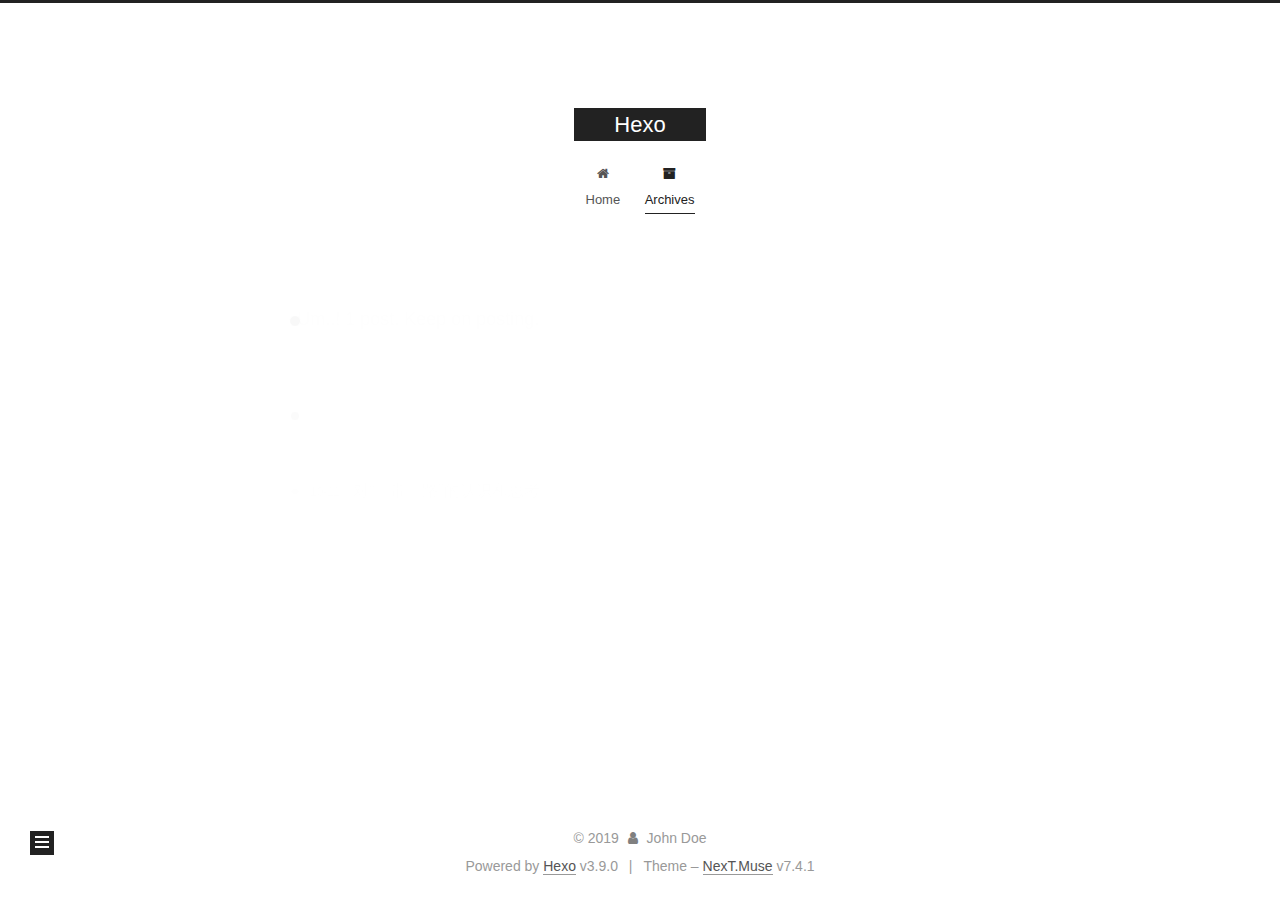
==== archives/index.html @ bdebc534 "Site updated: 2019-10-12 00:49:37" ====
<!DOCTYPE html>





<html lang="en">
<head>
  <meta charset="UTF-8">
<meta name="viewport" content="width=device-width, initial-scale=1, maximum-scale=2">
<meta name="theme-color" content="#222">
<meta name="generator" content="Hexo 3.9.0">
  <link rel="apple-touch-icon" sizes="180x180" href="/images/apple-touch-icon-next.png?v=7.4.1">
  <link rel="icon" type="image/png" sizes="32x32" href="/images/favicon-32x32-next.png?v=7.4.1">
  <link rel="icon" type="image/png" sizes="16x16" href="/images/favicon-16x16-next.png?v=7.4.1">
  <link rel="mask-icon" href="/images/logo.svg?v=7.4.1" color="#222">

<link rel="stylesheet" href="/css/main.css?v=7.4.1">


<link rel="stylesheet" href="/lib/font-awesome/css/font-awesome.min.css?v=4.7.0">


<script id="hexo-configurations">
  var NexT = window.NexT || {};
  var CONFIG = {
    root: '/',
    scheme: 'Muse',
    version: '7.4.1',
    exturl: false,
    sidebar: {"position":"left","display":"post","offset":12,"onmobile":false},
    copycode: {"enable":false,"show_result":false,"style":null},
    back2top: {"enable":true,"sidebar":false,"scrollpercent":false},
    bookmark: {"enable":false,"color":"#222","save":"auto"},
    fancybox: false,
    mediumzoom: false,
    lazyload: false,
    pangu: false,
    algolia: {
      appID: '',
      apiKey: '',
      indexName: '',
      hits: {"per_page":10},
      labels: {"input_placeholder":"Search for Posts","hits_empty":"We didn't find any results for the search: ${query}","hits_stats":"${hits} results found in ${time} ms"}
    },
    localsearch: {"enable":false,"trigger":"auto","top_n_per_article":1,"unescape":false,"preload":false},
    path: '',
    motion: {"enable":true,"async":false,"transition":{"post_block":"fadeIn","post_header":"slideDownIn","post_body":"slideDownIn","coll_header":"slideLeftIn","sidebar":"slideUpIn"}},
    translation: {
      copy_button: 'Copy',
      copy_success: 'Copied',
      copy_failure: 'Copy failed'
    },
    sidebarPadding: 40
  };
</script>

  <meta property="og:type" content="website">
<meta property="og:title" content="Hexo">
<meta property="og:url" content="http://yoursite.com/archives/index.html">
<meta property="og:site_name" content="Hexo">
<meta property="og:locale" content="en">
<meta name="twitter:card" content="summary">
<meta name="twitter:title" content="Hexo">
  <link rel="canonical" href="http://yoursite.com/archives/">


<script id="page-configurations">
  // https://hexo.io/docs/variables.html
  CONFIG.page = {
    sidebar: "",
    isHome: false,
    isPost: false,
    isPage: false,
    isArchive: true
  };
</script>

  <title>Archive | Hexo</title>
  








  <noscript>
  <style>
  .use-motion .brand,
  .use-motion .menu-item,
  .sidebar-inner,
  .use-motion .post-block,
  .use-motion .pagination,
  .use-motion .comments,
  .use-motion .post-header,
  .use-motion .post-body,
  .use-motion .collection-header { opacity: initial; }

  .use-motion .logo,
  .use-motion .site-title,
  .use-motion .site-subtitle {
    opacity: initial;
    top: initial;
  }

  .use-motion .logo-line-before i { left: initial; }
  .use-motion .logo-line-after i { right: initial; }
  </style>
</noscript>

</head>

<body itemscope itemtype="http://schema.org/WebPage">
  <div class="container use-motion">
    <div class="headband"></div>

    <header class="header" itemscope itemtype="http://schema.org/WPHeader">
      <div class="header-inner"><div class="site-brand-container">
  <div class="site-meta">

    <div>
      <a href="/" class="brand" rel="start">
        <span class="logo-line-before"><i></i></span>
        <span class="site-title">Hexo</span>
        <span class="logo-line-after"><i></i></span>
      </a>
    </div>
  </div>

  <div class="site-nav-toggle">
    <div class="toggle" aria-label="Toggle navigation bar">
      <span class="toggle-line toggle-line-first"></span>
      <span class="toggle-line toggle-line-middle"></span>
      <span class="toggle-line toggle-line-last"></span>
    </div>
  </div>
</div>


<nav class="site-nav">
  
  <ul id="menu" class="menu">
      
      
        
        
        <li class="menu-item menu-item-home">
      
    

    <a href="/" rel="section"><i class="fa fa-fw fa-home"></i>Home</a>

  </li>
      
    
      
      
        
        
        <li class="menu-item menu-item-archives">
      
    

    <a href="/archives/" rel="section"><i class="fa fa-fw fa-archive"></i>Archives</a>

  </li>
      
    
  </ul>

    

  
    
    
  
    
    
  
  

</nav>
</div>
    </header>

    
  <div class="back-to-top">
    <i class="fa fa-arrow-up"></i>
    <span>0%</span>
  </div>


    <main class="main">
      <div class="main-inner">
        <div class="content-wrap">
          <div class="content">
            

  
  
  
  <div class="post-block">
    <div class="posts-collapse">
      <div class="collection-title">
        
        
        
          
        
        <span class="collection-header">Um..! 1 post. Keep on posting.</span>
      </div>
      

      

  
  

  
    
    <div class="collection-year">
      <h1 class="collection-header">2019</h1>
    </div>
  

  <article itemscope itemtype="http://schema.org/Article">
    <header class="post-header">

      <div class="post-meta">
        <time itemprop="dateCreated"
              datetime="2019-10-11T23:54:56+08:00"
              content="2019-10-11">
          10-11
        </time>
      </div>

      <h2 class="post-title">
        
          <a class="post-title-link" href="/2019/10/11/对“一带一路”的认识和思考/" itemprop="url">
            <span itemprop="name">对“一带一路”的认识和思考</span>
          </a>
        
      </h2>

    </header>
  </article>




    </div>
  </div>
  
  
  

  



          </div>
          

        </div>
          
  
  <div class="toggle sidebar-toggle">
    <span class="toggle-line toggle-line-first"></span>
    <span class="toggle-line toggle-line-middle"></span>
    <span class="toggle-line toggle-line-last"></span>
  </div>

  <aside class="sidebar">
    <div class="sidebar-inner">

      <ul class="sidebar-nav motion-element">
        <li class="sidebar-nav-toc">
          Table of Contents
        </li>
        <li class="sidebar-nav-overview">
          Overview
        </li>
      </ul>

      <!--noindex-->
      <div class="post-toc-wrap sidebar-panel">
      </div>
      <!--/noindex-->

      <div class="site-overview-wrap sidebar-panel">
        <div class="site-author motion-element" itemprop="author" itemscope itemtype="http://schema.org/Person">
  <p class="site-author-name" itemprop="name">John Doe</p>
  <div class="site-description" itemprop="description"></div>
</div>
<div class="site-state-wrap motion-element">
  <nav class="site-state">
      <div class="site-state-item site-state-posts">
        
          <a href="/archives/">
        
          <span class="site-state-item-count">1</span>
          <span class="site-state-item-name">posts</span>
        </a>
      </div>
    
  </nav>
</div>



      </div>

    </div>
  </aside>
  <div id="sidebar-dimmer"></div>


      </div>
    </main>

    <footer class="footer">
      <div class="footer-inner">
        

<div class="copyright">
  &copy; 
  <span itemprop="copyrightYear">2019</span>
  <span class="with-love">
    <i class="fa fa-user"></i>
  </span>
  <span class="author" itemprop="copyrightHolder">John Doe</span>
</div>
  <div class="powered-by">Powered by <a href="https://hexo.io" class="theme-link" rel="noopener" target="_blank">Hexo</a> v3.9.0
  </div>
  <span class="post-meta-divider">|</span>
  <div class="theme-info">
      
    Theme – <a href="https://muse.theme-next.org" class="theme-link" rel="noopener" target="_blank">NexT.Muse</a> v7.4.1
  </div>

        












        
      </div>
    </footer>
  </div>

  
  <script src="/lib/anime.min.js?v=3.1.0"></script>
  <script src="/lib/velocity/velocity.min.js?v=1.2.1"></script>
  <script src="/lib/velocity/velocity.ui.min.js?v=1.2.1"></script>
<script src="/js/utils.js?v=7.4.1"></script><script src="/js/motion.js?v=7.4.1"></script>
<script src="/js/schemes/muse.js?v=7.4.1"></script>
<script src="/js/next-boot.js?v=7.4.1"></script>



  





















  

  

  

</body>
</html>
---- css/main.css ----
html {
  line-height: 1.15; /* 1 */
  -webkit-text-size-adjust: 100%; /* 2 */
}
body {
  margin: 0;
}
main {
  display: block;
}
h1 {
  font-size: 2em;
  margin: 0.67em 0;
}
hr {
  box-sizing: content-box; /* 1 */
  height: 0; /* 1 */
  overflow: visible; /* 2 */
}
pre {
  font-family: monospace, monospace; /* 1 */
  font-size: 1em; /* 2 */
}
a {
  background: transparent;
}
abbr[title] {
  border-bottom: none; /* 1 */
  text-decoration: underline; /* 2 */
  text-decoration: underline dotted; /* 2 */
}
b,
strong {
  font-weight: bolder;
}
code,
kbd,
samp {
  font-family: monospace, monospace; /* 1 */
  font-size: 1em; /* 2 */
}
small {
  font-size: 80%;
}
sub,
sup {
  font-size: 75%;
  line-height: 0;
  position: relative;
  vertical-align: baseline;
}
sub {
  bottom: -0.25em;
}
sup {
  top: -0.5em;
}
img {
  border-style: none;
}
button,
input,
optgroup,
select,
textarea {
  font-family: inherit; /* 1 */
  font-size: 100%; /* 1 */
  line-height: 1.15; /* 1 */
  margin: 0; /* 2 */
}
button,
input {
/* 1 */
  overflow: visible;
}
button,
select {
/* 1 */
  text-transform: none;
}
button,
[type='button'],
[type='reset'],
[type='submit'] {
  -webkit-appearance: button;
}
button::-moz-focus-inner,
[type='button']::-moz-focus-inner,
[type='reset']::-moz-focus-inner,
[type='submit']::-moz-focus-inner {
  border-style: none;
  padding: 0;
}
button:-moz-focusring,
[type='button']:-moz-focusring,
[type='reset']:-moz-focusring,
[type='submit']:-moz-focusring {
  outline: 1px dotted ButtonText;
}
fieldset {
  padding: 0.35em 0.75em 0.625em;
}
legend {
  box-sizing: border-box; /* 1 */
  color: inherit; /* 2 */
  display: table; /* 1 */
  max-width: 100%; /* 1 */
  padding: 0; /* 3 */
  white-space: normal; /* 1 */
}
progress {
  vertical-align: baseline;
}
textarea {
  overflow: auto;
}
[type='checkbox'],
[type='radio'] {
  box-sizing: border-box; /* 1 */
  padding: 0; /* 2 */
}
[type='number']::-webkit-inner-spin-button,
[type='number']::-webkit-outer-spin-button {
  height: auto;
}
[type='search'] {
  outline-offset: -2px; /* 2 */
  -webkit-appearance: textfield; /* 1 */
}
[type='search']::-webkit-search-decoration {
  -webkit-appearance: none;
}
::-webkit-file-upload-button {
  font: inherit; /* 2 */
  -webkit-appearance: button; /* 1 */
}
details {
  display: block;
}
summary {
  display: list-item;
}
template {
  display: none;
}
[hidden] {
  display: none;
}
::selection {
  background: #262a30;
  color: #fff;
}
html,
body {
  height: 100%;
}
body {
  background: #fff;
  color: #555;
  font-family: 'Lato', "PingFang SC", "Microsoft YaHei", sans-serif;
  font-size: 1em;
  line-height: 2;
}
@media (max-width: 991px) {
  body {
    padding-left: 0 !important;
    padding-right: 0 !important;
  }
}
h1,
h2,
h3,
h4,
h5,
h6 {
  font-family: 'Lato', "PingFang SC", "Microsoft YaHei", sans-serif;
  font-weight: bold;
  line-height: 1.5;
  margin: 20px 0 15px;
  padding: 0;
}
h1 {
  font-size: 1.5em;
}
h2 {
  font-size: 1.375em;
}
h3 {
  font-size: 1.25em;
}
h4 {
  font-size: 1.125em;
}
h5 {
  font-size: 1em;
}
h6 {
  font-size: 0.875em;
}
p {
  margin: 0 0 20px 0;
}
a,
span.exturl {
  overflow-wrap: break-word;
  word-wrap: break-word;
  border-bottom: 1px solid #999;
  color: #555;
  outline: 0;
  text-decoration: none;
  cursor: pointer;
}
a:hover,
span.exturl:hover {
  border-bottom-color: #222;
  color: #222;
}
iframe,
img,
video {
  display: block;
  margin-left: auto;
  margin-right: auto;
  max-width: 100%;
}
hr {
  background-color: #ddd;
  background-image: repeating-linear-gradient(-45deg, #fff, #fff 4px, transparent 4px, transparent 8px);
  border: 0;
  height: 3px;
  margin: 40px 0;
}
blockquote {
  border-left: 4px solid #ddd;
  color: #666;
  margin: 0;
  padding: 0 15px;
}
blockquote cite::before {
  content: '-';
  padding: 0 5px;
}
dt {
  font-weight: 700;
}
dd {
  margin: 0;
  padding: 0;
}
kbd {
  background-color: #f5f5f5;
  background-image: linear-gradient(#eee, #fff, #eee);
  border: 1px solid #ccc;
  border-radius: 0.2em;
  box-shadow: 0.1em 0.1em 0.2em rgba(0,0,0,0.1);
  font-family: inherit;
  padding: 0.1em 0.3em;
  white-space: nowrap;
}
.table-container {
  -webkit-overflow-scrolling: touch;
  overflow: auto;
}
table {
  border-collapse: collapse;
  border-spacing: 0;
  font-size: 0.875em;
  margin: 0 0 20px 0;
  width: 100%;
}
table > tbody > tr:nth-of-type(odd) {
  background: #f9f9f9;
}
table > tbody > tr:hover {
  background: #f5f5f5;
}
caption,
th,
td {
  font-weight: normal;
  padding: 8px;
  text-align: left;
  vertical-align: middle;
}
th,
td {
  border: 1px solid #ddd;
  border-bottom: 3px solid #ddd;
}
th {
  font-weight: 700;
  padding-bottom: 10px;
}
td {
  border-bottom-width: 1px;
}
.btn {
  background: #222;
  border: 2px solid #222;
  border-radius: 0;
  color: #fff;
  display: inline-block;
  font-size: 0.875em;
  line-height: 2;
  padding: 0 20px;
  text-decoration: none;
  transition-property: background-color;
  transition-delay: 0s;
  transition-duration: 0.2s;
  transition-timing-function: ease-in-out;
}
.btn:hover {
  background: #fff;
  border-color: #222;
  color: #222;
}
.btn + .btn {
  margin: 0 0 8px 8px;
}
.btn .fa-fw {
  text-align: left;
  width: 1.285714285714286em;
}
.toggle {
  line-height: 0;
}
.toggle .toggle-line {
  background: #fff;
  display: inline-block;
  height: 2px;
  left: 0;
  margin-top: 3px;
  position: relative;
  top: 0;
  transition: all 0.4s;
  vertical-align: top;
  width: 100%;
}
.toggle .toggle-line:first-child {
  margin-top: 0;
}
.toggle.toggle-arrow .toggle-line-first {
  left: 50%;
  top: 2px;
  transform: rotate(45deg);
  width: 50%;
}
.toggle.toggle-arrow .toggle-line-middle {
  left: 2px;
  width: 90%;
}
.toggle.toggle-arrow .toggle-line-last {
  left: 50%;
  top: -2px;
  transform: rotate(-45deg);
  width: 50%;
}
.toggle.toggle-close .toggle-line-first {
  transform: rotate(-45deg);
  top: 5px;
}
.toggle.toggle-close .toggle-line-middle {
  opacity: 0;
}
.toggle.toggle-close .toggle-line-last {
  transform: rotate(45deg);
  top: -5px;
}
pre,
.highlight {
  background: #f7f7f7;
  color: #4d4d4c;
  line-height: 1.6;
  margin: 0 auto 20px;
}
pre,
code {
  font-family: consolas, Menlo, monospace, "PingFang SC", "Microsoft YaHei";
}
code {
  background: #eee;
  border-radius: 3px;
  color: #555;
  padding: 2px 4px;
  overflow-wrap: break-word;
  word-wrap: break-word;
}
pre {
  overflow: auto;
  padding: 10px;
}
pre code {
  background: none;
  color: #4d4d4c;
  font-size: 0.875em;
  padding: 0;
  text-shadow: none;
}
.highlight *::selection {
  background: #d6d6d6;
}
.highlight pre {
  border: 0;
  margin: 0;
  padding: 10px 0;
}
.highlight table {
  border: 0;
  margin: 0;
  width: auto;
}
.highlight td {
  border: 0;
  padding: 0;
}
.highlight figcaption {
  background: #eee;
  color: #4d4d4c;
  line-height: 1em;
  margin: 0;
  padding: 0.5em;
}
.highlight figcaption::before,
.highlight figcaption::after {
  content: ' ';
  display: table;
}
.highlight figcaption::after {
  clear: both;
}
.highlight figcaption a {
  color: #4d4d4c;
  float: right;
}
.highlight figcaption a:hover {
  border-bottom-color: #4d4d4c;
}
.highlight .gutter pre {
  background: #eff2f3;
  color: #869194;
  padding-left: 10px;
  padding-right: 10px;
  text-align: right;
}
.highlight .code pre {
  background: #f7f7f7;
  padding-left: 10px;
  width: 100%;
}
.gutter {
  -moz-user-select: none;
  -ms-user-select: none;
  -webkit-user-select: none;
  user-select: none;
}
.gist table {
  width: auto;
}
.gist table td {
  border: 0;
}
pre .deletion {
  background: #fdd;
}
pre .addition {
  background: #dfd;
}
pre .meta {
  color: #eab700;
  -moz-user-select: none;
  -ms-user-select: none;
  -webkit-user-select: none;
  user-select: none;
}
pre .comment {
  color: #8e908c;
}
pre .variable,
pre .attribute,
pre .tag,
pre .name,
pre .regexp,
pre .ruby .constant,
pre .xml .tag .title,
pre .xml .pi,
pre .xml .doctype,
pre .html .doctype,
pre .css .id,
pre .css .class,
pre .css .pseudo {
  color: #c82829;
}
pre .number,
pre .preprocessor,
pre .built_in,
pre .builtin-name,
pre .literal,
pre .params,
pre .constant,
pre .command {
  color: #f5871f;
}
pre .ruby .class .title,
pre .css .rules .attribute,
pre .string,
pre .symbol,
pre .value,
pre .inheritance,
pre .header,
pre .ruby .symbol,
pre .xml .cdata,
pre .special,
pre .formula {
  color: #718c00;
}
pre .title,
pre .css .hexcolor {
  color: #3e999f;
}
pre .function,
pre .python .decorator,
pre .python .title,
pre .ruby .function .title,
pre .ruby .title .keyword,
pre .perl .sub,
pre .javascript .title,
pre .coffeescript .title {
  color: #4271ae;
}
pre .keyword,
pre .javascript .function {
  color: #8959a8;
}
.blockquote-center {
  border-left: none;
  margin: 40px 0;
  padding: 0;
  position: relative;
  text-align: center;
}
.blockquote-center::before,
.blockquote-center::after {
  background-repeat: no-repeat;
  background-size: 22px 22px;
  content: ' ';
  display: block;
  height: 24px;
  opacity: 0.2;
  position: absolute;
  width: 100%;
}
.blockquote-center::before {
  background-image: url("../images/quote-l.svg");
  background-position: 0 -6px;
  border-top: 1px solid #ccc;
  top: -20px;
}
.blockquote-center::after {
  background-image: url("../images/quote-r.svg");
  background-position: 100% 8px;
  border-bottom: 1px solid #ccc;
  bottom: -20px;
}
.blockquote-center p,
.blockquote-center div {
  text-align: center;
}
.post-body .group-picture img {
  border: 0;
  margin: 0 auto;
  padding: 0 3px;
}
.post-body .group-picture-row {
  margin-bottom: 6px;
  overflow: hidden;
}
.post-body .group-picture-column {
  float: left;
  margin-bottom: 10px;
}
.post-body .label {
  display: inline;
  padding: 0 2px;
}
.post-body .label.default {
  background: #f0f0f0;
}
.post-body .label.primary {
  background: #efe6f7;
}
.post-body .label.info {
  background: #e5f2f8;
}
.post-body .label.success {
  background: #e7f4e9;
}
.post-body .label.warning {
  background: #fcf6e1;
}
.post-body .label.danger {
  background: #fae8eb;
}
.post-body .tabs {
  margin-bottom: 20px;
}
.post-body .tabs,
.tabs-comment {
  display: block;
  padding-top: 10px;
  position: relative;
}
.post-body .tabs ul.nav-tabs,
.tabs-comment ul.nav-tabs {
  display: flex;
  flex-wrap: wrap;
  margin: 0;
  margin-bottom: -1px;
  padding: 0;
}
@media (max-width: 413px) {
  .post-body .tabs ul.nav-tabs,
  .tabs-comment ul.nav-tabs {
    display: block;
    margin-bottom: 5px;
  }
}
.post-body .tabs ul.nav-tabs li.tab,
.tabs-comment ul.nav-tabs li.tab {
  background: #fff;
  border-bottom: 1px solid #ddd;
  border-left: 1px solid transparent;
  border-right: 1px solid transparent;
  border-top: 3px solid transparent;
  flex-grow: 1;
  list-style-type: none;
}
@media (max-width: 413px) {
  .post-body .tabs ul.nav-tabs li.tab,
  .tabs-comment ul.nav-tabs li.tab {
    border-bottom: 1px solid transparent;
    border-left: 3px solid transparent;
    border-right: 1px solid transparent;
    border-top: 1px solid transparent;
  }
}
.post-body .tabs ul.nav-tabs li.tab a,
.tabs-comment ul.nav-tabs li.tab a {
  border-bottom: initial;
  display: block;
  line-height: 1.8em;
  outline: 0;
  padding: 0.25em 0.75em;
  text-align: center;
  transition-delay: 0s;
  transition-duration: 0.2s;
  transition-timing-function: ease-out;
}
.post-body .tabs ul.nav-tabs li.tab a i,
.tabs-comment ul.nav-tabs li.tab a i {
  width: 1.285714285714286em;
}
.post-body .tabs ul.nav-tabs li.tab.active,
.tabs-comment ul.nav-tabs li.tab.active {
  border-bottom: 1px solid transparent;
  border-left: 1px solid #ddd;
  border-right: 1px solid #ddd;
  border-top: 3px solid #fc6423;
}
@media (max-width: 413px) {
  .post-body .tabs ul.nav-tabs li.tab.active,
  .tabs-comment ul.nav-tabs li.tab.active {
    border-bottom: 1px solid #ddd;
    border-left: 3px solid #fc6423;
    border-right: 1px solid #ddd;
    border-top: 1px solid #ddd;
  }
}
.post-body .tabs ul.nav-tabs li.tab.active a,
.tabs-comment ul.nav-tabs li.tab.active a {
  color: #555;
  cursor: default;
}
.post-body .tabs .tab-content .tab-pane,
.tabs-comment .tab-content .tab-pane {
  border: 1px solid #ddd;
  padding: 20px 20px 0 20px;
}
.post-body .tabs .tab-content .tab-pane:not(.active),
.tabs-comment .tab-content .tab-pane:not(.active) {
  display: none;
}
.post-body .tabs .tab-content .tab-pane.active,
.tabs-comment .tab-content .tab-pane.active {
  display: block;
}
.post-body .note {
  margin-bottom: 20px;
  padding: 15px;
  position: relative;
  border: 1px solid #eee;
  border-left-width: 5px;
  border-radius: 3px;
}
.post-body .note h2,
.post-body .note h3,
.post-body .note h4,
.post-body .note h5,
.post-body .note h6 {
  margin-top: 0;
  border-bottom: initial;
  margin-bottom: 0;
  padding-top: 0;
}
.post-body .note p:first-child,
.post-body .note ul:first-child,
.post-body .note ol:first-child,
.post-body .note table:first-child,
.post-body .note pre:first-child,
.post-body .note blockquote:first-child,
.post-body .note img:first-child {
  margin-top: 0;
}
.post-body .note p:last-child,
.post-body .note ul:last-child,
.post-body .note ol:last-child,
.post-body .note table:last-child,
.post-body .note pre:last-child,
.post-body .note blockquote:last-child,
.post-body .note img:last-child {
  margin-bottom: 0;
}
.post-body .note.default {
  border-left-color: #777;
}
.post-body .note.default h2,
.post-body .note.default h3,
.post-body .note.default h4,
.post-body .note.default h5,
.post-body .note.default h6 {
  color: #777;
}
.post-body .note.primary {
  border-left-color: #6f42c1;
}
.post-body .note.primary h2,
.post-body .note.primary h3,
.post-body .note.primary h4,
.post-body .note.primary h5,
.post-body .note.primary h6 {
  color: #6f42c1;
}
.post-body .note.info {
  border-left-color: #428bca;
}
.post-body .note.info h2,
.post-body .note.info h3,
.post-body .note.info h4,
.post-body .note.info h5,
.post-body .note.info h6 {
  color: #428bca;
}
.post-body .note.success {
  border-left-color: #5cb85c;
}
.post-body .note.success h2,
.post-body .note.success h3,
.post-body .note.success h4,
.post-body .note.success h5,
.post-body .note.success h6 {
  color: #5cb85c;
}
.post-body .note.warning {
  border-left-color: #f0ad4e;
}
.post-body .note.warning h2,
.post-body .note.warning h3,
.post-body .note.warning h4,
.post-body .note.warning h5,
.post-body .note.warning h6 {
  color: #f0ad4e;
}
.post-body .note.danger {
  border-left-color: #d9534f;
}
.post-body .note.danger h2,
.post-body .note.danger h3,
.post-body .note.danger h4,
.post-body .note.danger h5,
.post-body .note.danger h6 {
  color: #d9534f;
}
.pagination .prev,
.pagination .next,
.pagination .page-number,
.pagination .space {
  display: inline-block;
  margin: 0 10px;
  padding: 0 11px;
  position: relative;
  top: -1px;
}
@media (max-width: 767px) {
  .pagination .prev,
  .pagination .next,
  .pagination .page-number,
  .pagination .space {
    margin: 0 5px;
  }
}
.pagination {
  border-top: 1px solid #eee;
  margin: 120px 0 0;
  text-align: center;
}
.pagination .prev,
.pagination .next,
.pagination .page-number {
  border-bottom: 0;
  border-top: 1px solid #eee;
  transition-property: border-color;
  transition-delay: 0s;
  transition-duration: 0.2s;
  transition-timing-function: ease-in-out;
}
.pagination .prev:hover,
.pagination .next:hover,
.pagination .page-number:hover {
  border-top-color: #222;
}
.pagination .space {
  margin: 0;
  padding: 0;
}
.pagination .prev {
  margin-left: 0;
}
.pagination .next {
  margin-right: 0;
}
.pagination .page-number.current {
  background: #ccc;
  border-top-color: #ccc;
  color: #fff;
}
@media (max-width: 767px) {
  .pagination {
    border-top: none;
  }
  .pagination .prev,
  .pagination .next,
  .pagination .page-number {
    border-bottom: 1px solid #eee;
    border-top: 0;
    margin-bottom: 10px;
    padding: 0 10px;
  }
  .pagination .prev:hover,
  .pagination .next:hover,
  .pagination .page-number:hover {
    border-bottom-color: #222;
  }
}
.comments {
  margin: 60px 20px 0;
  overflow: hidden;
}
.comment-button-group {
  display: flex;
  flex-wrap: wrap-reverse;
  justify-content: center;
  margin: 1em 0;
}
.comment-button-group .comment-button {
  margin: 0.1em 0.2em;
}
.comment-button-group .comment-button.active {
  background: #fff;
  border-color: #222;
  color: #222;
}
.comment-position {
  display: none;
}
.comment-position.active {
  display: block;
}
.tabs-comment {
  background: #fff;
  margin-top: 4em;
  padding-top: 0;
}
.tabs-comment .comments {
  border: 0;
  box-shadow: none;
  margin-top: 0;
  padding-top: 0;
}
.container {
  min-height: 100%;
  position: relative;
}
.main-inner {
  margin: 0 auto;
  width: 700px;
}
@media (min-width: 1200px) {
  .main-inner {
    width: 800px;
  }
}
@media (min-width: 1600px) {
  .main-inner {
    width: 900px;
  }
}
.header {
  background: transparent;
}
.header-inner {
  margin: 0 auto;
  padding: 100px 0 70px;
  position: relative;
  width: 700px;
}
@media (min-width: 1200px) {
  .header-inner {
    width: 800px;
  }
}
@media (min-width: 1600px) {
  .header-inner {
    width: 900px;
  }
}
.headband {
  background: #222;
  height: 3px;
}
.site-meta {
  margin: 0;
  text-align: center;
}
@media (max-width: 767px) {
  .site-meta {
    text-align: center;
  }
}
.brand {
  background: #222;
  border-bottom: none;
  color: #fff;
  display: inline-block;
  line-height: 1.375em;
  padding: 0 40px;
  position: relative;
}
.brand:hover {
  color: #fff;
}
.logo {
  display: inline-block;
  line-height: 36px;
  margin-right: 5px;
  vertical-align: top;
}
.site-title {
  display: inline-block;
  font-family: 'Lato', "PingFang SC", "Microsoft YaHei", sans-serif;
  font-size: 1.375em;
  font-weight: normal;
  line-height: 1.5;
  vertical-align: top;
}
.site-subtitle {
  color: #999;
  font-size: 0.8125em;
  margin-top: 10px;
}
.use-motion .brand {
  opacity: 0;
}
.use-motion .logo,
.use-motion .site-title,
.use-motion .site-subtitle,
.use-motion .custom-logo-image {
  opacity: 0;
  position: relative;
  top: -10px;
}
.site-nav-toggle {
  display: none;
  left: 10px;
  position: absolute;
}
@media (max-width: 767px) {
  .site-nav-toggle {
    display: block;
  }
}
.site-nav-toggle .toggle {
  background: transparent;
  border: 0;
  margin-top: 2px;
  padding: 10px;
  width: 22px;
}
.site-nav-toggle .toggle .toggle-line {
  background: #555;
  border-radius: 1px;
}
.site-nav {
  display: block;
}
@media (max-width: 767px) {
  .site-nav {
    border-top: 1px solid #ddd;
    clear: both;
    display: none;
    margin: 0 -10px;
    padding: 0 10px;
  }
}
.site-nav.site-nav-on {
  display: block;
}
.menu {
  margin-top: 20px;
  padding-left: 0;
  text-align: center;
}
.menu-item {
  display: inline-block;
  list-style: none;
  margin: 0 10px;
}
@media (max-width: 767px) {
  .menu-item {
    margin-top: 10px;
  }
}
.menu-item a,
.menu-item span.exturl {
  border-bottom: 0;
  display: block;
  font-size: 0.8125em;
  transition-property: border-color;
  transition-delay: 0s;
  transition-duration: 0.2s;
  transition-timing-function: ease-in-out;
}
@media (hover: none) {
  .menu-item a:hover,
  .menu-item span.exturl:hover {
    border-bottom-color: transparent !important;
  }
}
.menu-item .fa {
  margin-right: 8px;
}
.menu-item .badge {
  display: inline-block;
  font-weight: 700;
  line-height: 1;
  margin-left: 0.35em;
  margin-top: 0.35em;
  text-align: center;
  white-space: nowrap;
}
@media (max-width: 767px) {
  .menu-item .badge {
    float: right;
    margin-left: 0;
  }
}
.use-motion .menu-item {
  opacity: 0;
}
.sidebar {
  background: #222;
  bottom: 0;
  box-shadow: inset 0 2px 6px #000;
  position: fixed;
  top: 0;
  z-index: 200;
}
.sidebar a,
.sidebar span.exturl {
  border-bottom-color: #555;
  color: #999;
}
.sidebar a:hover,
.sidebar span.exturl:hover {
  border-bottom-color: #eee;
  color: #eee;
}
@media (max-width: 991px) {
  .sidebar {
    display: none;
  }
}
.sidebar-inner {
  color: #999;
  padding: 20px 10px;
  text-align: center;
}
.site-overview-wrap {
  overflow-x: hidden;
  overflow-y: auto;
}
.cc-license {
  margin-top: 10px;
  text-align: center;
}
.cc-license .cc-opacity {
  border-bottom: none;
  opacity: 0.7;
}
.cc-license .cc-opacity:hover {
  opacity: 0.9;
}
.cc-license img {
  display: inline-block;
}
.site-author-image {
  border: 2px solid #333;
  display: block;
  height: auto;
  margin: 0 auto;
  max-width: 96px;
  padding: 2px;
}
.site-author-name {
  color: #f5f5f5;
  font-weight: normal;
  margin: 5px 0 0;
  text-align: center;
}
.site-description {
  color: #999;
  font-size: 1em;
  margin-top: 5px;
  text-align: center;
}
.links-of-author {
  margin-top: 15px;
}
.links-of-author a,
.links-of-author span.exturl {
  border-bottom-color: #555;
  display: inline-block;
  font-size: 0.8125em;
  margin-bottom: 10px;
  margin-right: 10px;
  vertical-align: middle;
}
.links-of-author a::before,
.links-of-author span.exturl::before {
  background: #d0ffeb;
  border-radius: 50%;
  content: ' ';
  display: inline-block;
  height: 4px;
  margin-right: 3px;
  vertical-align: middle;
  width: 4px;
}
.feed-link,
.chat {
  margin-top: 15px;
}
.feed-link a,
.chat a {
  border: 1px solid #fc6423;
  border-radius: 4px;
  color: #fc6423;
  display: inline-block;
  padding: 0 15px;
}
.feed-link a .fa,
.chat a .fa {
  margin-right: 5px;
}
.feed-link a:hover,
.chat a:hover {
  background: #fc6423;
  border: 1px solid #fc6423;
  color: #fff;
}
.feed-link a:hover .fa,
.chat a:hover .fa {
  color: #fff;
}
.links-of-blogroll {
  font-size: 0.8125em;
  margin-top: 10px;
}
.links-of-blogroll-title {
  font-size: 0.875em;
  font-weight: 600;
  margin-top: 0;
}
.links-of-blogroll-list {
  list-style: none;
  margin: 0;
  padding: 0;
}
.links-of-blogroll-item {
  padding: 2px 10px;
}
.links-of-blogroll-item a,
.links-of-blogroll-item span.exturl {
  box-sizing: border-box;
  display: inline-block;
  max-width: 280px;
  overflow: hidden;
  text-overflow: ellipsis;
  white-space: nowrap;
}
#sidebar-dimmer {
  display: none;
}
@media (max-width: 767px) {
  #sidebar-dimmer {
    background: #000;
    display: block;
    height: 100%;
    left: 100%;
    opacity: 0;
    position: fixed;
    top: 0;
    width: 100%;
    z-index: 100;
  }
  .sidebar-active + #sidebar-dimmer {
    opacity: 0.7;
    transform: translateX(-100%);
    transition: opacity 0.5s;
  }
}
.sidebar-nav {
  margin: 0;
  padding-bottom: 20px;
  padding-left: 0;
}
.sidebar-nav li {
  border-bottom: 1px solid transparent;
  color: #555;
  cursor: pointer;
  display: inline-block;
  font-size: 0.875em;
}
.sidebar-nav li.sidebar-nav-overview {
  margin-left: 10px;
}
.sidebar-nav li:hover {
  color: #f5f5f5;
}
.sidebar-nav .sidebar-nav-active {
  border-bottom-color: #87daff;
  color: #87daff;
}
.sidebar-nav .sidebar-nav-active:hover {
  color: #87daff;
}
.sidebar-panel {
  display: none;
}
.sidebar-panel-active {
  display: block;
}
.sidebar-toggle {
  background: #222;
  bottom: 45px;
  cursor: pointer;
  height: 14px;
  left: 30px;
  padding: 5px;
  position: fixed;
  width: 14px;
  z-index: 300;
}
@media (max-width: 991px) {
  .sidebar-toggle {
    left: 20px;
    opacity: 0.8;
    display: none;
  }
}
.sidebar-toggle:hover .toggle-line {
  background: #87daff;
}
.post-toc-wrap {
  overflow-x: hidden;
  overflow-y: auto;
}
.post-toc {
  font-size: 0.875em;
}
.post-toc ol {
  list-style: none;
  margin: 0;
  padding: 0 2px 5px 10px;
  text-align: left;
}
.post-toc ol > ol {
  padding-left: 0;
}
.post-toc ol a {
  border-bottom-color: #555;
  color: #999;
  transition-property: all;
  transition-delay: 0s;
  transition-duration: 0.2s;
  transition-timing-function: ease-in-out;
}
.post-toc ol a:hover {
  border-bottom-color: #ccc;
  color: #ccc;
}
.post-toc .nav-item {
  line-height: 1.8;
  overflow: hidden;
  text-overflow: ellipsis;
  white-space: nowrap;
}
.post-toc .nav .nav-child {
  display: none;
}
.post-toc .nav .active > .nav-child {
  display: block;
}
.post-toc .nav .active-current > .nav-child {
  display: block;
}
.post-toc .nav .active-current > .nav-child > .nav-item {
  display: block;
}
.post-toc .nav .active > a {
  border-bottom-color: #87daff;
  color: #87daff;
}
.post-toc .nav .active-current > a {
  color: #87daff;
}
.post-toc .nav .active-current > a:hover {
  color: #87daff;
}
.site-state {
  display: flex;
  justify-content: center;
  line-height: 1.4;
  margin-top: 10px;
  overflow: hidden;
  text-align: center;
  white-space: nowrap;
}
.site-state-item {
  border-left: 1px solid #333;
  padding: 0 15px;
}
.site-state-item:first-child {
  border-left: none;
}
.site-state-item a {
  border-bottom: none;
}
.site-state-item-count {
  color: inherit;
  display: block;
  font-size: 1.25em;
  font-weight: 600;
  text-align: center;
}
.site-state-item-name {
  color: inherit;
  font-size: 0.875em;
}
.footer {
  color: #999;
  font-size: 0.875em;
  padding: 20px 0;
}
.footer.footer-fixed {
  bottom: 0;
  left: 0;
  position: absolute;
  right: 0;
}
.footer img {
  border: 0;
}
.footer-inner {
  box-sizing: border-box;
  margin: 0 auto;
  text-align: center;
  width: 700px;
}
@media (min-width: 1200px) {
  .footer-inner {
    width: 800px;
  }
}
@media (min-width: 1600px) {
  .footer-inner {
    width: 900px;
  }
}
.with-love {
  color: #808080;
  display: inline-block;
  margin: 0 5px;
}
.powered-by,
.theme-info {
  display: inline-block;
}
@-moz-keyframes iconAnimate {
  0%, 100% {
    transform: scale(1);
  }
  10%, 30% {
    transform: scale(0.9);
  }
  20%, 40%, 60%, 80% {
    transform: scale(1.1);
  }
  50%, 70% {
    transform: scale(1.1);
  }
}
@-webkit-keyframes iconAnimate {
  0%, 100% {
    transform: scale(1);
  }
  10%, 30% {
    transform: scale(0.9);
  }
  20%, 40%, 60%, 80% {
    transform: scale(1.1);
  }
  50%, 70% {
    transform: scale(1.1);
  }
}
@-o-keyframes iconAnimate {
  0%, 100% {
    transform: scale(1);
  }
  10%, 30% {
    transform: scale(0.9);
  }
  20%, 40%, 60%, 80% {
    transform: scale(1.1);
  }
  50%, 70% {
    transform: scale(1.1);
  }
}
@keyframes iconAnimate {
  0%, 100% {
    transform: scale(1);
  }
  10%, 30% {
    transform: scale(0.9);
  }
  20%, 40%, 60%, 80% {
    transform: scale(1.1);
  }
  50%, 70% {
    transform: scale(1.1);
  }
}
.back-to-top {
  background: #222;
  bottom: -100px;
  box-sizing: border-box;
  color: #fff;
  cursor: pointer;
  font-size: 12px;
  left: 30px;
  opacity: 1;
  padding: 0 6px;
  position: fixed;
  text-align: center;
  transition-property: bottom;
  z-index: 300;
  transition-delay: 0s;
  transition-duration: 0.2s;
  transition-timing-function: ease-in-out;
  width: 24px;
}
.back-to-top span {
  display: none;
}
.back-to-top:hover {
  color: #87daff;
}
.back-to-top.back-to-top-on {
  bottom: 19px;
}
@media (max-width: 991px) {
  .back-to-top {
    left: 20px;
    opacity: 0.8;
  }
}
.post-body {
  overflow-wrap: break-word;
  word-wrap: break-word;
  font-family: 'Lato', "PingFang SC", "Microsoft YaHei", sans-serif;
}
@media (min-width: 1200px) {
  .post-body {
    font-size: 1.125em;
  }
}
.post-body span.exturl .fa {
  font-size: 0.875em;
  margin-left: 4px;
}
.post-body .image-caption,
.post-body .figure .caption {
  color: #999;
  font-size: 0.875em;
  font-weight: bold;
  line-height: 1;
  margin: -20px auto 15px;
  text-align: center;
}
.post-sticky-flag {
  display: inline-block;
  transform: rotate(30deg);
}
.post-button {
  margin-top: 40px;
  text-align: center;
}
.use-motion .post-block,
.use-motion .pagination,
.use-motion .comments {
  opacity: 0;
}
.use-motion .post-header {
  opacity: 0;
}
.use-motion .post-body {
  opacity: 0;
}
.use-motion .collection-header {
  opacity: 0;
}
.posts-collapse {
  margin-left: 55px;
  position: relative;
}
@media (max-width: 767px) {
  .posts-collapse {
    margin-left: 20px;
    margin-right: 20px;
  }
}
.posts-collapse .collection-title {
  font-size: 1.125em;
  position: relative;
}
.posts-collapse .collection-title::before {
  background: #999;
  border: 1px solid #fff;
  border-radius: 50%;
  content: ' ';
  height: 10px;
  left: 0;
  margin-left: -6px;
  margin-top: -4px;
  position: absolute;
  top: 50%;
  width: 10px;
}
.posts-collapse .collection-year {
  margin: 60px 0;
  position: relative;
}
.posts-collapse .collection-year::before {
  background: #bbb;
  border-radius: 50%;
  content: ' ';
  height: 8px;
  left: 0;
  margin-left: -4px;
  margin-top: -4px;
  position: absolute;
  top: 50%;
  width: 8px;
}
.posts-collapse .collection-header {
  display: inline-block;
  margin: 0 0 0 20px;
}
.posts-collapse .collection-header small {
  color: #bbb;
  margin-left: 5px;
}
.posts-collapse .post-header {
  border-bottom: 1px dashed #ccc;
  margin: 30px 0;
  padding-left: 15px;
  position: relative;
  transition-property: border;
  transition-delay: 0s;
  transition-duration: 0.2s;
  transition-timing-function: ease-in-out;
}
.posts-collapse .post-header::before {
  background: #bbb;
  border: 1px solid #fff;
  border-radius: 50%;
  content: ' ';
  height: 6px;
  left: 0;
  margin-left: -4px;
  position: absolute;
  top: 0.75em;
  transition-property: background;
  width: 6px;
  transition-delay: 0s;
  transition-duration: 0.2s;
  transition-timing-function: ease-in-out;
}
.posts-collapse .post-header:hover {
  border-bottom-color: #666;
}
.posts-collapse .post-header:hover::before {
  background: #222;
}
.posts-collapse .post-meta {
  display: inline;
  font-size: 0.75em;
  margin-right: 10px;
}
.posts-collapse .post-title {
  display: inline;
  font-size: 1em;
  font-weight: normal;
  margin-bottom: 0;
  margin-top: 0;
}
.posts-collapse .post-title a,
.posts-collapse .post-title span.exturl {
  border-bottom: none;
  color: #666;
}
.posts-collapse::before {
  background: #f5f5f5;
  content: ' ';
  height: 100%;
  left: 0;
  margin-left: -2px;
  position: absolute;
  top: 1.25em;
  width: 4px;
}
.posts-collapse .fa-external-link {
  font-size: 0.875em;
  margin-left: 5px;
}
.post-eof {
  background: #ccc;
  height: 1px;
  margin: 80px auto 60px;
  text-align: center;
  width: 8%;
}
.post-block:last-child .post-eof {
  display: none;
}
.posts-expand {
  padding-top: 40px;
}
@media (max-width: 767px) {
  .posts-expand {
    margin: 0 20px;
  }
}
@media (min-width: 992px) {
  .post-body {
    text-align: justify;
  }
}
@media (max-width: 991px) {
  .post-body {
    text-align: justify;
  }
}
.post-body h2,
.post-body h3,
.post-body h4,
.post-body h5,
.post-body h6 {
  padding-top: 10px;
}
.post-body h2 .header-anchor,
.post-body h3 .header-anchor,
.post-body h4 .header-anchor,
.post-body h5 .header-anchor,
.post-body h6 .header-anchor {
  border-bottom-style: none;
  color: #ccc;
  float: right;
  margin-left: 10px;
  visibility: hidden;
}
.post-body h2 .header-anchor:hover,
.post-body h3 .header-anchor:hover,
.post-body h4 .header-anchor:hover,
.post-body h5 .header-anchor:hover,
.post-body h6 .header-anchor:hover {
  color: inherit;
}
.post-body h2:hover .header-anchor,
.post-body h3:hover .header-anchor,
.post-body h4:hover .header-anchor,
.post-body h5:hover .header-anchor,
.post-body h6:hover .header-anchor {
  visibility: visible;
}
.post-body img {
  border: 1px solid #ddd;
  box-sizing: border-box;
  padding: 3px;
}
@media (max-width: 767px) {
  .post-body img {
    padding: initial;
  }
}
.post-body iframe,
.post-body img,
.post-body video {
  margin-bottom: 20px;
}
.post-body .video-container {
  height: 0;
  margin-bottom: 20px;
  overflow: hidden;
  padding-top: 75%;
  position: relative;
  width: 100%;
}
.post-body .video-container iframe,
.post-body .video-container object,
.post-body .video-container embed {
  height: 100%;
  left: 0;
  margin: 0;
  position: absolute;
  top: 0;
  width: 100%;
}
.post-gallery {
  border-collapse: separate;
  display: table;
  table-layout: fixed;
  width: 100%;
}
.post-gallery .post-gallery-img {
  border: 0;
  display: table-cell;
  text-align: center;
  vertical-align: middle;
}
.post-gallery .post-gallery-img img {
  border: 0;
  max-height: 100%;
  max-width: 100%;
}
.post-gallery-row {
  display: table-row;
}
.fancybox-close,
.fancybox-close:hover {
  border: 0;
}
.posts-expand .post-header {
  font-size: 1.125em;
}
.posts-expand .post-title {
  overflow-wrap: break-word;
  word-wrap: break-word;
  font-weight: 400;
  margin: initial;
  text-align: center;
}
.posts-expand .post-title-link {
  border-bottom: none;
  color: #555;
  display: inline-block;
  position: relative;
  vertical-align: top;
}
.posts-expand .post-title-link::before {
  background: #000;
  bottom: 0;
  content: '';
  height: 2px;
  left: 0;
  position: absolute;
  transform: scaleX(0);
  visibility: hidden;
  width: 100%;
  transition-delay: 0s;
  transition-duration: 0.2s;
  transition-timing-function: ease-in-out;
}
.posts-expand .post-title-link:hover::before {
  transform: scaleX(1);
  visibility: visible;
}
.posts-expand .post-title-link .fa {
  font-size: 0.875em;
  margin-left: 5px;
}
.posts-expand .post-meta {
  color: #999;
  font-family: 'Lato', "PingFang SC", "Microsoft YaHei", sans-serif;
  font-size: 0.75em;
  margin: 3px 0 60px 0;
  text-align: center;
}
.posts-expand .post-meta .post-description {
  font-size: 0.875em;
  margin-top: 2px;
}
.posts-expand .post-meta time {
  border-bottom: 1px dashed #999;
  cursor: pointer;
}
.post-meta .post-meta-item + .post-meta-item::before {
  content: '|';
  margin: 0 0.5em;
}
.post-meta-divider {
  margin: 0 0.5em;
}
.post-meta-item-icon {
  margin-right: 3px;
}
@media (max-width: 991px) {
  .post-meta-item-icon {
    display: inline-block;
  }
}
@media (max-width: 991px) {
  .post-meta-item-text {
    display: none;
  }
}
.post-nav {
  border-top: 1px solid #eee;
  display: table;
  margin-top: 15px;
  width: 100%;
}
.post-nav-divider {
  display: table-cell;
  width: 10%;
}
.post-nav-item {
  display: table-cell;
  padding: 10px 0 0 0;
  vertical-align: top;
  width: 45%;
}
.post-nav-item a {
  border-bottom: none;
  color: #555;
  display: block;
  font-size: 0.875em;
  line-height: 1.6;
  position: relative;
}
.post-nav-item a:hover {
  border-bottom: none;
  color: #222;
}
.post-nav-item a:active {
  top: 2px;
}
.post-nav-item .fa {
  font-size: 0.75em;
  margin-right: 5px;
}
.post-nav-next a {
  padding-left: 5px;
}
.post-nav-prev {
  text-align: right;
}
.post-nav-prev a {
  padding-right: 5px;
}
.post-nav-prev .fa {
  margin-left: 5px;
}
.rtl.post-body p,
.rtl.post-body a,
.rtl.post-body h1,
.rtl.post-body h2,
.rtl.post-body h3,
.rtl.post-body h4,
.rtl.post-body h5,
.rtl.post-body h6,
.rtl.post-body li,
.rtl.post-body ul,
.rtl.post-body ol {
  direction: rtl;
  font-family: UKIJ Ekran;
}
.rtl.post-title {
  font-family: UKIJ Ekran;
}
.post-tags {
  margin-top: 40px;
  text-align: center;
}
.post-tags a {
  display: inline-block;
  font-size: 0.8125em;
  margin-right: 10px;
}
.post-widgets {
  border-top: 1px solid #eee;
  margin-top: 15px;
  text-align: center;
}
.wp_rating {
  height: 20px;
  line-height: 20px;
  margin-top: 10px;
  padding-top: 6px;
  text-align: center;
}
.social-like {
  display: flex;
  font-size: 0.875em;
  justify-content: center;
  text-align: center;
}
.vk_like {
  align-self: center;
  height: 21px;
  padding-top: 7px;
  width: 85px;
}
.fb_like {
  align-self: center;
  height: 30px;
}
.category-all-page .category-all-title {
  text-align: center;
}
.category-all-page .category-all {
  margin-top: 20px;
}
.category-all-page .category-list {
  list-style: none;
  margin: 0;
  padding: 0;
}
.category-all-page .category-list-item {
  margin: 5px 10px;
}
.category-all-page .category-list-count {
  color: #bbb;
}
.category-all-page .category-list-count::before {
  content: ' (';
  display: inline;
}
.category-all-page .category-list-count::after {
  content: ') ';
  display: inline;
}
.category-all-page .category-list-child {
  padding-left: 10px;
}
.event-list {
  padding: 0;
}
.event-list hr {
  background: #222;
  margin: 20px 0 45px 0;
}
.event-list hr::after {
  background: #222;
  color: #fff;
  content: 'NOW';
  display: inline-block;
  font-weight: bold;
  padding: 0 5px;
  text-align: right;
}
.event-list .event {
  background: #222;
  margin: 20px 0;
  min-height: 40px;
  padding: 15px 0 15px 10px;
}
.event-list .event .event-summary {
  color: #fff;
  margin: 0;
  padding-bottom: 3px;
}
.event-list .event .event-summary::before {
  animation: dot-flash 1s alternate infinite ease-in-out;
  color: #fff;
  content: '\f111';
  display: inline-block;
  font-family: 'FontAwesome';
  font-size: 10px;
  margin-right: 25px;
  vertical-align: middle;
}
.event-list .event .event-relative-time {
  color: #bbb;
  display: inline-block;
  font-size: 12px;
  font-weight: 400;
  padding-left: 12px;
}
.event-list .event .event-details {
  color: #fff;
  display: block;
  line-height: 18px;
  margin-left: 56px;
  padding-bottom: 6px;
  padding-top: 3px;
  text-indent: -24px;
}
.event-list .event .event-details::before {
  color: #fff;
  display: inline-block;
  font-family: 'FontAwesome';
  margin-right: 9px;
  text-align: center;
  text-indent: 0;
  width: 14px;
}
.event-list .event .event-details.event-location::before {
  content: '\f041';
}
.event-list .event .event-details.event-duration::before {
  content: '\f017';
}
.event-list .event-past {
  background: #f5f5f5;
}
.event-list .event-past .event-summary,
.event-list .event-past .event-details {
  color: #bbb;
  opacity: 0.9;
}
.event-list .event-past .event-summary::before,
.event-list .event-past .event-details::before {
  animation: none;
  color: #bbb;
}
@-moz-keyframes dot-flash {
  from {
    opacity: 1;
    transform: scale(1);
  }
  to {
    opacity: 0;
    transform: scale(0.8);
  }
}
@-webkit-keyframes dot-flash {
  from {
    opacity: 1;
    transform: scale(1);
  }
  to {
    opacity: 0;
    transform: scale(0.8);
  }
}
@-o-keyframes dot-flash {
  from {
    opacity: 1;
    transform: scale(1);
  }
  to {
    opacity: 0;
    transform: scale(0.8);
  }
}
@keyframes dot-flash {
  from {
    opacity: 1;
    transform: scale(1);
  }
  to {
    opacity: 0;
    transform: scale(0.8);
  }
}
ul.breadcrumb {
  font-size: 0.75em;
  list-style: none;
  margin: 1em 0;
  padding: 0 2em;
  text-align: center;
}
ul.breadcrumb li {
  display: inline;
}
ul.breadcrumb li + li::before {
  content: '/\00a0';
  font-weight: normal;
  padding: 0.5em;
}
ul.breadcrumb li + li:last-child {
  font-weight: bold;
}
.tag-cloud {
  text-align: center;
}
.tag-cloud a {
  display: inline-block;
  margin: 10px;
}
.tag-cloud a:hover {
  color: #222 !important;
}
@media (max-width: 767px) {
  .header-inner,
  .main-inner,
  .footer-inner {
    width: auto;
  }
}
@media (max-width: 767px) {
  .header-inner {
    padding: 50px 0 35px;
  }
}
.main-inner {
  padding-bottom: 60px;
}
embed {
  display: block;
  margin: 0 auto 25px auto;
}
.custom-logo .site-meta-headline {
  text-align: center;
}
.custom-logo .brand {
  background: none;
}
.custom-logo .site-title {
  color: #222;
  margin: 10px auto 0;
}
.custom-logo .site-title a {
  border: 0;
}
.custom-logo-image {
  background: #fff;
  margin: 0 auto;
  max-width: 150px;
  padding: 5px;
}
@media (max-width: 767px) {
  .site-nav {
    background: #fff;
    border-bottom: 1px solid #ddd;
    left: 0;
    margin: 0;
    padding: 0;
    width: 100%;
  }
}
.site-nav-toggle {
  top: 50px;
}
@media (max-width: 767px) {
  .menu {
    text-align: left;
  }
}
.menu-item-active a,
.menu .menu-item a:hover,
.menu .menu-item span.exturl:hover {
  border-bottom: 1px solid #222 !important;
  color: #222;
}
@media (max-width: 767px) {
  .menu-item-active a,
  .menu .menu-item a:hover,
  .menu .menu-item span.exturl:hover {
    border-bottom: 1px dotted #ddd !important;
  }
}
@media (max-width: 767px) {
  .menu .menu-item {
    display: block;
    margin: 0 10px;
    vertical-align: top;
  }
}
.menu .menu-item a,
.menu .menu-item span.exturl {
  border-bottom: 1px solid transparent;
}
@media (max-width: 767px) {
  .menu .menu-item a,
  .menu .menu-item span.exturl {
    padding: 5px 10px;
  }
}
@media (min-width: 768px) and (max-width: 991px) {
  .menu .menu-item .fa {
    display: block;
    line-height: 2;
    margin-right: 0;
    width: 100%;
  }
}
@media (min-width: 992px) {
  .menu .menu-item .fa {
    display: block;
    line-height: 2;
    margin-right: 0;
    width: 100%;
  }
}
.menu .menu-item .badge {
  background: #eee;
  padding: 1px 4px;
}
.sidebar {
  left: -320px;
}
.sidebar.sidebar-active {
  left: 0;
}
.sidebar {
  transition: all 0.4s;
  width: 320px;
}
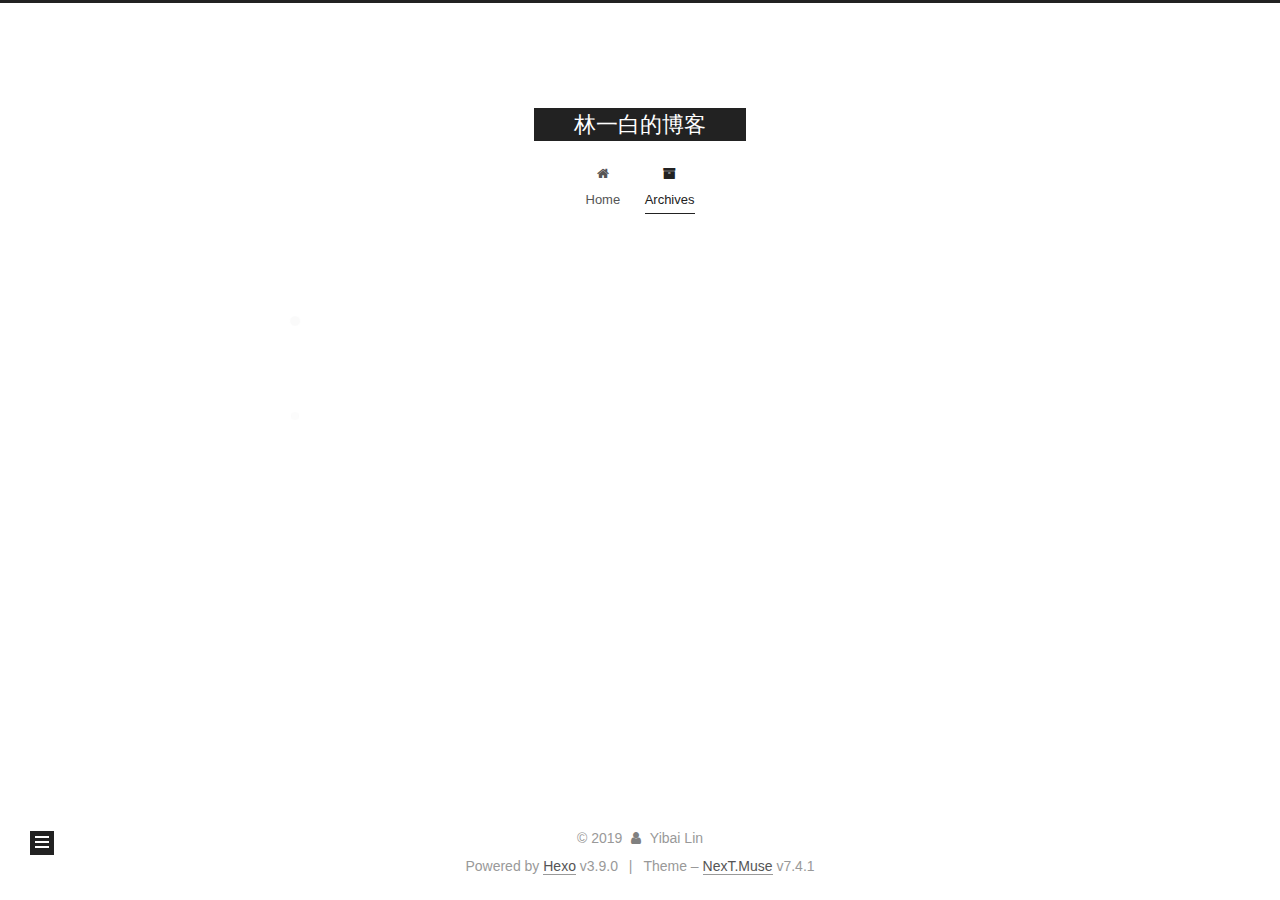
==== commit d30d324c: "Site updated: 2019-10-12 00:54:18" ====
--- a/archives/index.html
+++ b/archives/index.html
@@ -56,12 +56,12 @@
 </script>
 
   <meta property="og:type" content="website">
-<meta property="og:title" content="Hexo">
+<meta property="og:title" content="林一白的博客">
 <meta property="og:url" content="http://yoursite.com/archives/index.html">
-<meta property="og:site_name" content="Hexo">
+<meta property="og:site_name" content="林一白的博客">
 <meta property="og:locale" content="en">
 <meta name="twitter:card" content="summary">
-<meta name="twitter:title" content="Hexo">
+<meta name="twitter:title" content="林一白的博客">
   <link rel="canonical" href="http://yoursite.com/archives/">
 
 
@@ -76,7 +76,7 @@
   };
 </script>
 
-  <title>Archive | Hexo</title>
+  <title>Archive | 林一白的博客</title>
   
 
 
@@ -123,7 +123,7 @@
     <div>
       <a href="/" class="brand" rel="start">
         <span class="logo-line-before"><i></i></span>
-        <span class="site-title">Hexo</span>
+        <span class="site-title">林一白的博客</span>
         <span class="logo-line-after"><i></i></span>
       </a>
     </div>
@@ -291,7 +291,7 @@
 
       <div class="site-overview-wrap sidebar-panel">
         <div class="site-author motion-element" itemprop="author" itemscope itemtype="http://schema.org/Person">
-  <p class="site-author-name" itemprop="name">John Doe</p>
+  <p class="site-author-name" itemprop="name">Yibai Lin</p>
   <div class="site-description" itemprop="description"></div>
 </div>
 <div class="site-state-wrap motion-element">
@@ -330,7 +330,7 @@
   <span class="with-love">
     <i class="fa fa-user"></i>
   </span>
-  <span class="author" itemprop="copyrightHolder">John Doe</span>
+  <span class="author" itemprop="copyrightHolder">Yibai Lin</span>
 </div>
   <div class="powered-by">Powered by <a href="https://hexo.io" class="theme-link" rel="noopener" target="_blank">Hexo</a> v3.9.0
   </div>
--- a/css/main.css
+++ b/css/main.css
@@ -1155,7 +1155,7 @@
 }
 .links-of-author a::before,
 .links-of-author span.exturl::before {
-  background: #d0ffeb;
+  background: #c3ff38;
   border-radius: 50%;
   content: ' ';
   display: inline-block;
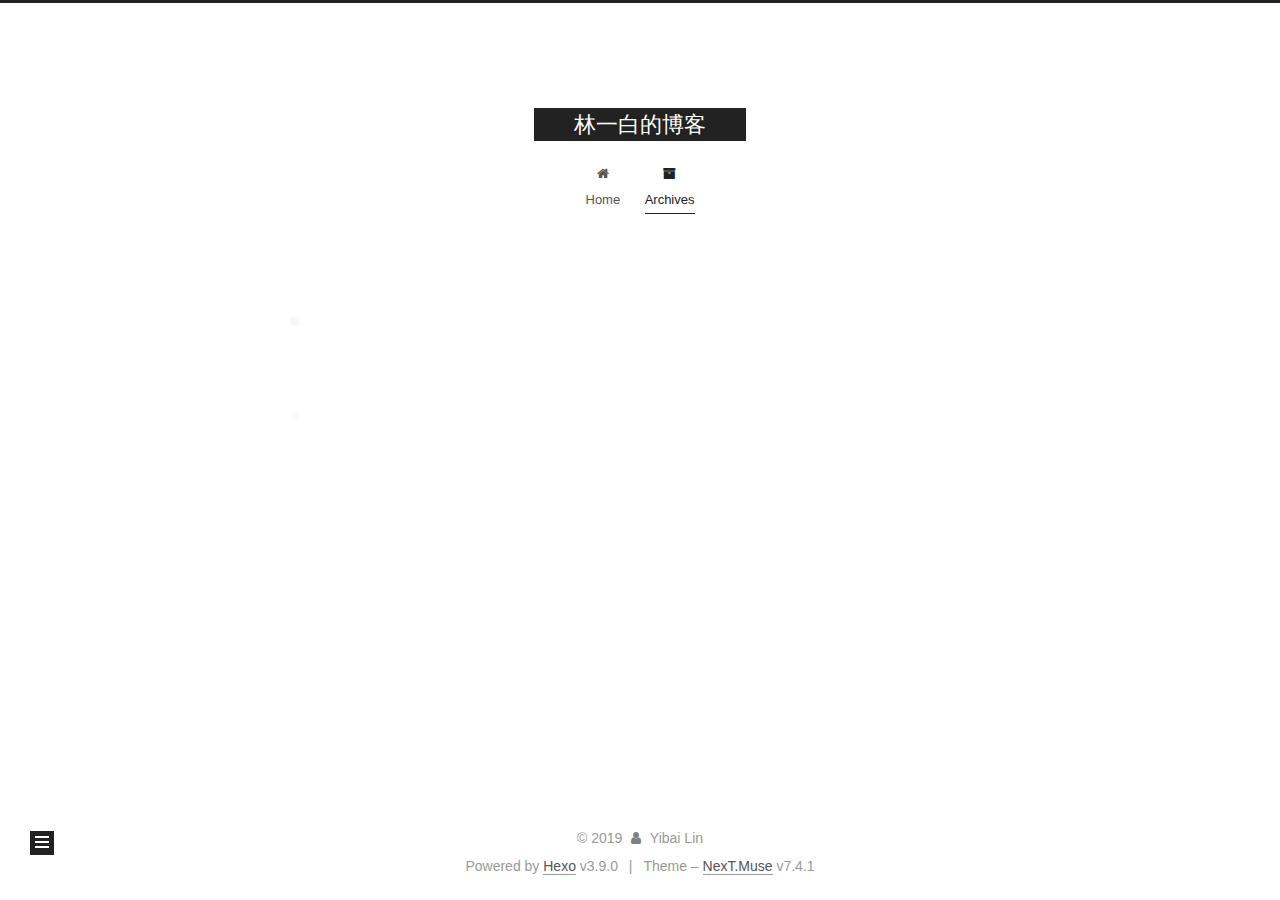
==== commit 9d4199e0: "Site updated: 2019-10-12 18:32:36" ====
--- a/archives/index.html
+++ b/archives/index.html
@@ -209,7 +209,7 @@
         
           
         
-        <span class="collection-header">Um..! 1 post. Keep on posting.</span>
+        <span class="collection-header">Um..! 2 posts in total. Keep on posting.</span>
       </div>
       
 
@@ -230,15 +230,44 @@
 
       <div class="post-meta">
         <time itemprop="dateCreated"
-              datetime="2019-10-11T23:54:56+08:00"
-              content="2019-10-11">
-          10-11
+              datetime="2019-10-12T18:30:32+08:00"
+              content="2019-10-12">
+          10-12
         </time>
       </div>
 
       <h2 class="post-title">
         
-          <a class="post-title-link" href="/2019/10/11/对“一带一路”的认识和思考/" itemprop="url">
+          <a class="post-title-link" href="/2019/10/12/“一带一路”国际合作高峰论坛咨委会报告/" itemprop="url">
+            <span itemprop="name">“一带一路”国际合作高峰论坛咨委会报告</span>
+          </a>
+        
+      </h2>
+
+    </header>
+  </article>
+
+
+
+  
+  
+
+  
+
+  <article itemscope itemtype="http://schema.org/Article">
+    <header class="post-header">
+
+      <div class="post-meta">
+        <time itemprop="dateCreated"
+              datetime="2019-10-12T00:00:12+08:00"
+              content="2019-10-12">
+          10-12
+        </time>
+      </div>
+
+      <h2 class="post-title">
+        
+          <a class="post-title-link" href="/2019/10/12/对“一带一路”的认识和思考/" itemprop="url">
             <span itemprop="name">对“一带一路”的认识和思考</span>
           </a>
         
@@ -300,7 +329,7 @@
         
           <a href="/archives/">
         
-          <span class="site-state-item-count">1</span>
+          <span class="site-state-item-count">2</span>
           <span class="site-state-item-name">posts</span>
         </a>
       </div>
--- a/css/main.css
+++ b/css/main.css
@@ -1155,7 +1155,7 @@
 }
 .links-of-author a::before,
 .links-of-author span.exturl::before {
-  background: #c3ff38;
+  background: #ff3c91;
   border-radius: 50%;
   content: ' ';
   display: inline-block;
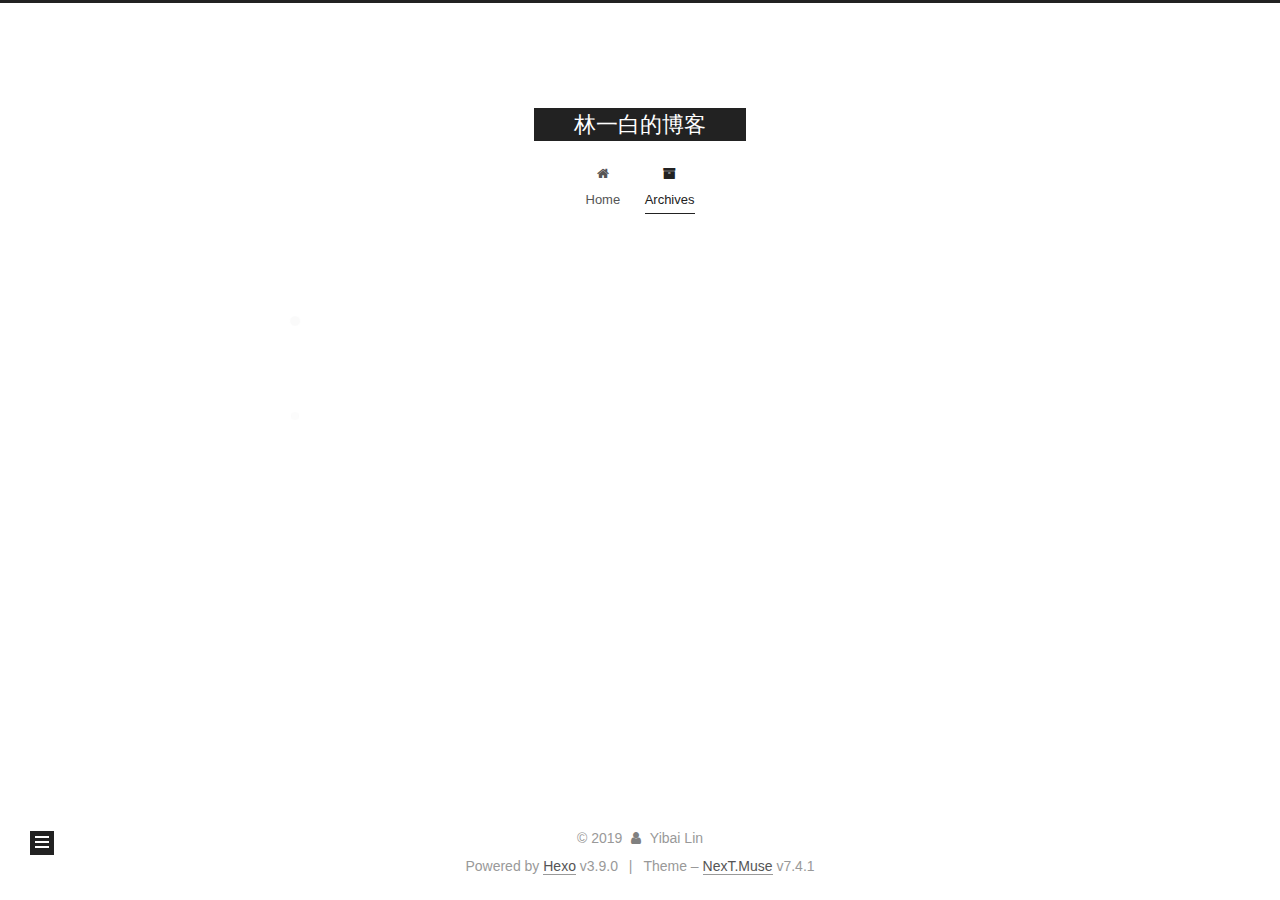
==== commit f8622d11: "Site updated: 2019-10-18 20:33:09" ====
--- a/archives/index.html
+++ b/archives/index.html
@@ -209,7 +209,7 @@
         
           
         
-        <span class="collection-header">Um..! 2 posts in total. Keep on posting.</span>
+        <span class="collection-header">Um..! 3 posts in total. Keep on posting.</span>
       </div>
       
 
@@ -223,6 +223,35 @@
     <div class="collection-year">
       <h1 class="collection-header">2019</h1>
     </div>
+  
+
+  <article itemscope itemtype="http://schema.org/Article">
+    <header class="post-header">
+
+      <div class="post-meta">
+        <time itemprop="dateCreated"
+              datetime="2019-10-18T18:36:57+08:00"
+              content="2019-10-18">
+          10-18
+        </time>
+      </div>
+
+      <h2 class="post-title">
+        
+          <a class="post-title-link" href="/2019/10/18/政府产业政策是有效的吗？/" itemprop="url">
+            <span itemprop="name">政府产业政策是有效的吗？</span>
+          </a>
+        
+      </h2>
+
+    </header>
+  </article>
+
+
+
+  
+  
+
   
 
   <article itemscope itemtype="http://schema.org/Article">
@@ -329,7 +358,7 @@
         
           <a href="/archives/">
         
-          <span class="site-state-item-count">2</span>
+          <span class="site-state-item-count">3</span>
           <span class="site-state-item-name">posts</span>
         </a>
       </div>
--- a/css/main.css
+++ b/css/main.css
@@ -1155,7 +1155,7 @@
 }
 .links-of-author a::before,
 .links-of-author span.exturl::before {
-  background: #ff3c91;
+  background: #17ff6e;
   border-radius: 50%;
   content: ' ';
   display: inline-block;
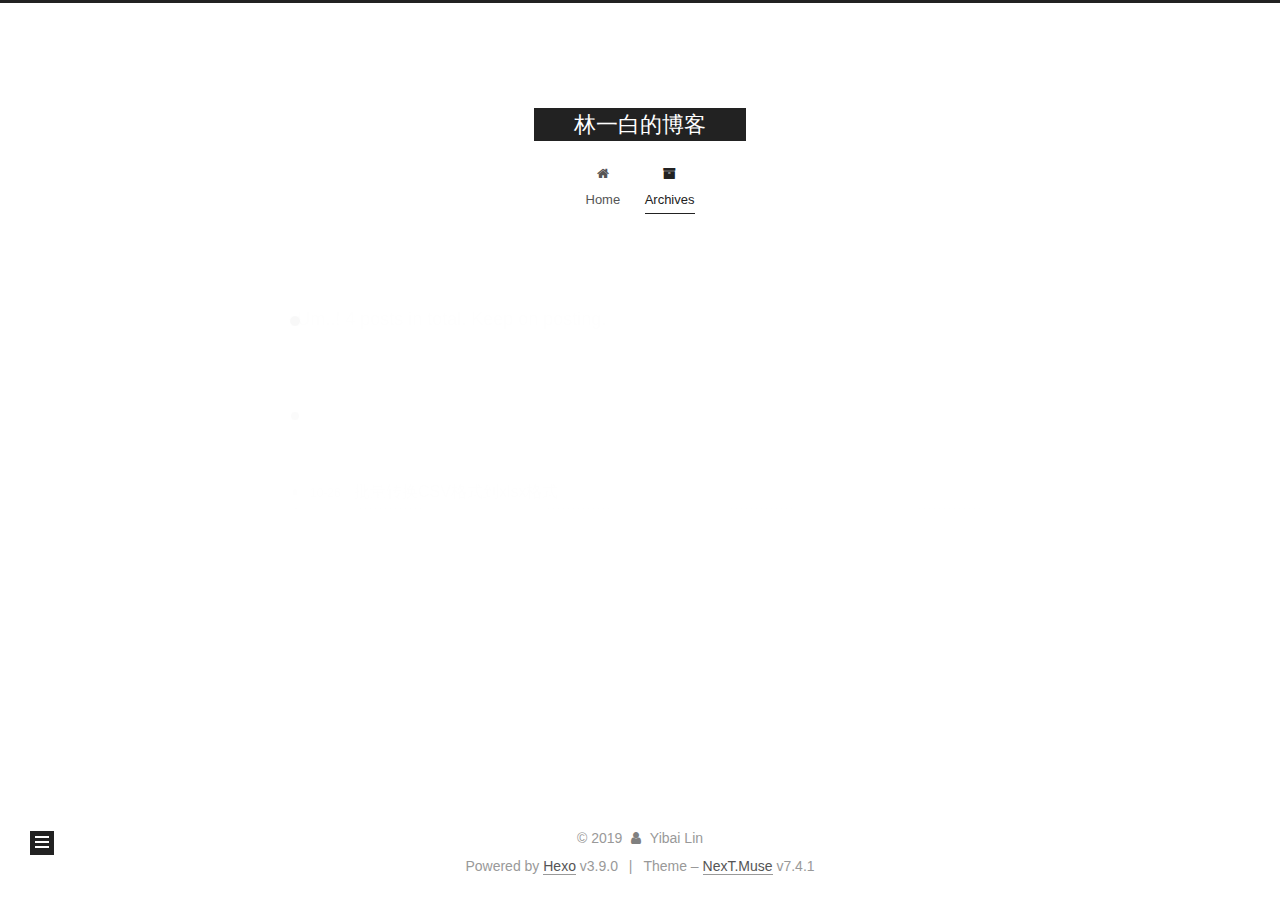
==== commit caa3f40b: "Site updated: 2019-10-26 22:47:58" ====
--- a/archives/index.html
+++ b/archives/index.html
@@ -209,7 +209,7 @@
         
           
         
-        <span class="collection-header">Um..! 3 posts in total. Keep on posting.</span>
+        <span class="collection-header">Um..! 4 posts in total. Keep on posting.</span>
       </div>
       
 
@@ -223,6 +223,35 @@
     <div class="collection-year">
       <h1 class="collection-header">2019</h1>
     </div>
+  
+
+  <article itemscope itemtype="http://schema.org/Article">
+    <header class="post-header">
+
+      <div class="post-meta">
+        <time itemprop="dateCreated"
+              datetime="2019-10-26T22:45:29+08:00"
+              content="2019-10-26">
+          10-26
+        </time>
+      </div>
+
+      <h2 class="post-title">
+        
+          <a class="post-title-link" href="/2019/10/26/批量转换CSV格式到xlsx格式/" itemprop="url">
+            <span itemprop="name">批量转换CSV格式到xlsx格式</span>
+          </a>
+        
+      </h2>
+
+    </header>
+  </article>
+
+
+
+  
+  
+
   
 
   <article itemscope itemtype="http://schema.org/Article">
@@ -358,7 +387,7 @@
         
           <a href="/archives/">
         
-          <span class="site-state-item-count">3</span>
+          <span class="site-state-item-count">4</span>
           <span class="site-state-item-name">posts</span>
         </a>
       </div>
--- a/css/main.css
+++ b/css/main.css
@@ -1155,7 +1155,7 @@
 }
 .links-of-author a::before,
 .links-of-author span.exturl::before {
-  background: #17ff6e;
+  background: #b4a3ff;
   border-radius: 50%;
   content: ' ';
   display: inline-block;
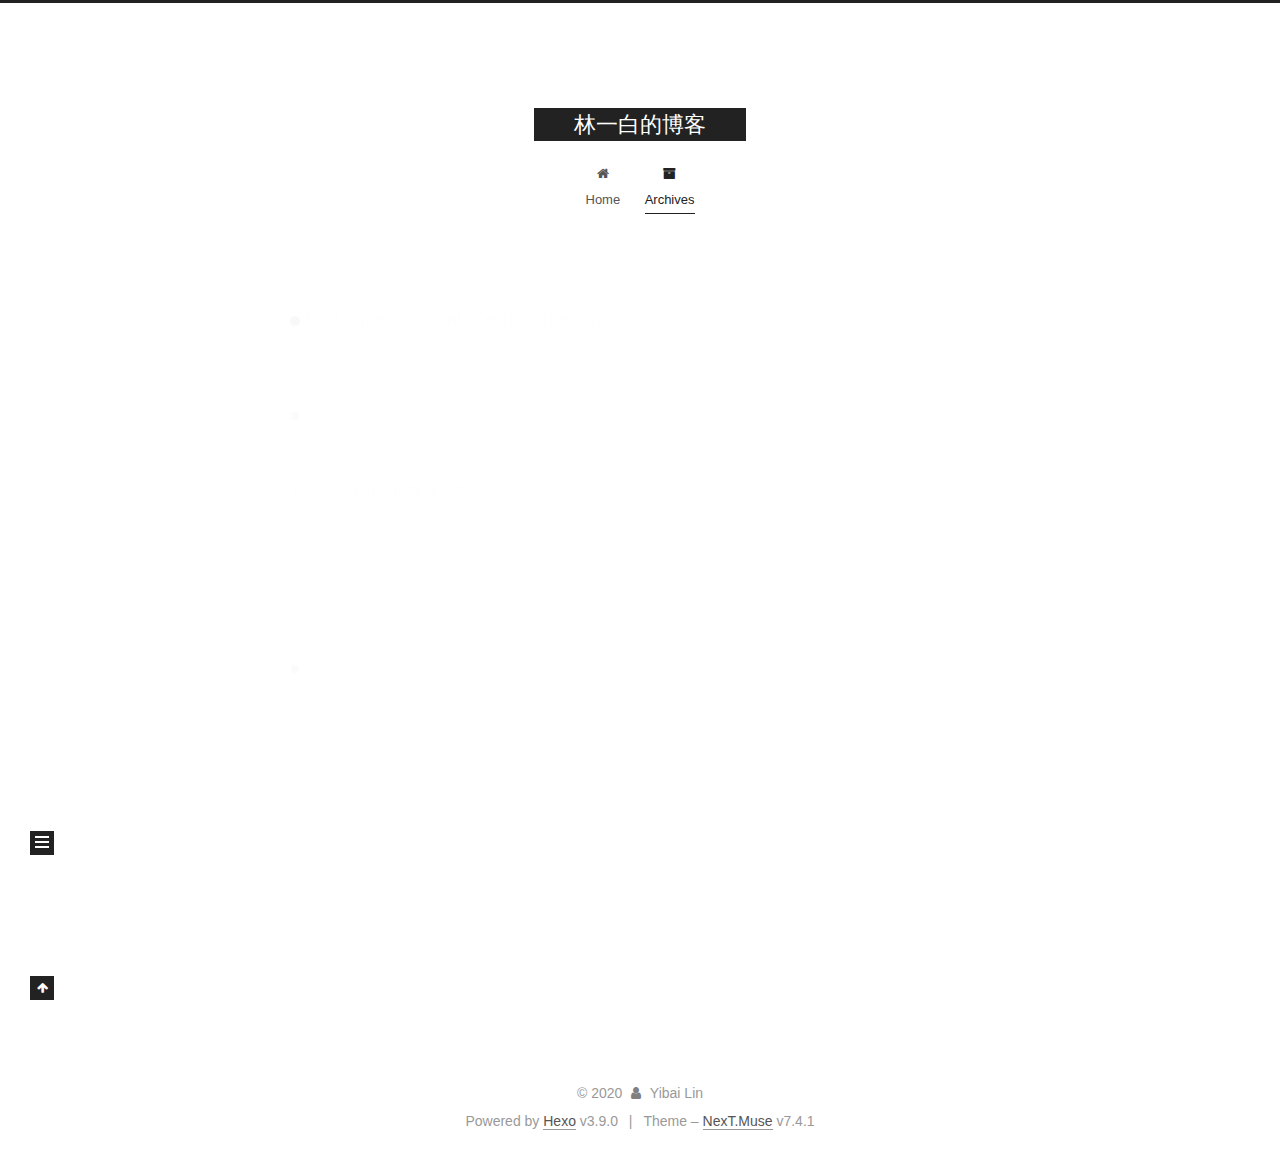
==== commit d5877b82: "Site updated: 2020-12-02 00:19:53" ====
--- a/archives/index.html
+++ b/archives/index.html
@@ -209,11 +209,74 @@
         
           
         
-        <span class="collection-header">Um..! 4 posts in total. Keep on posting.</span>
-      </div>
-      
-
-      
+        <span class="collection-header">Um..! 6 posts in total. Keep on posting.</span>
+      </div>
+      
+
+      
+
+  
+  
+
+  
+    
+    <div class="collection-year">
+      <h1 class="collection-header">2020</h1>
+    </div>
+  
+
+  <article itemscope itemtype="http://schema.org/Article">
+    <header class="post-header">
+
+      <div class="post-meta">
+        <time itemprop="dateCreated"
+              datetime="2020-12-01T23:00:04+08:00"
+              content="2020-12-01">
+          12-01
+        </time>
+      </div>
+
+      <h2 class="post-title">
+        
+          <a class="post-title-link" href="/2020/12/01/python-数据分析/" itemprop="url">
+            <span itemprop="name">python 数据分析</span>
+          </a>
+        
+      </h2>
+
+    </header>
+  </article>
+
+
+
+  
+  
+
+  
+
+  <article itemscope itemtype="http://schema.org/Article">
+    <header class="post-header">
+
+      <div class="post-meta">
+        <time itemprop="dateCreated"
+              datetime="2020-01-13T12:34:36+08:00"
+              content="2020-01-13">
+          01-13
+        </time>
+      </div>
+
+      <h2 class="post-title">
+        
+          <a class="post-title-link" href="/2020/01/13/“新丝绸之路”：一篇评论文章/" itemprop="url">
+            <span itemprop="name">“新丝绸之路”：一篇评论文章</span>
+          </a>
+        
+      </h2>
+
+    </header>
+  </article>
+
+
 
   
   
@@ -387,7 +450,7 @@
         
           <a href="/archives/">
         
-          <span class="site-state-item-count">4</span>
+          <span class="site-state-item-count">6</span>
           <span class="site-state-item-name">posts</span>
         </a>
       </div>
@@ -413,7 +476,7 @@
 
 <div class="copyright">
   &copy; 
-  <span itemprop="copyrightYear">2019</span>
+  <span itemprop="copyrightYear">2020</span>
   <span class="with-love">
     <i class="fa fa-user"></i>
   </span>
--- a/css/main.css
+++ b/css/main.css
@@ -1155,7 +1155,7 @@
 }
 .links-of-author a::before,
 .links-of-author span.exturl::before {
-  background: #b4a3ff;
+  background: #34ffa1;
   border-radius: 50%;
   content: ' ';
   display: inline-block;
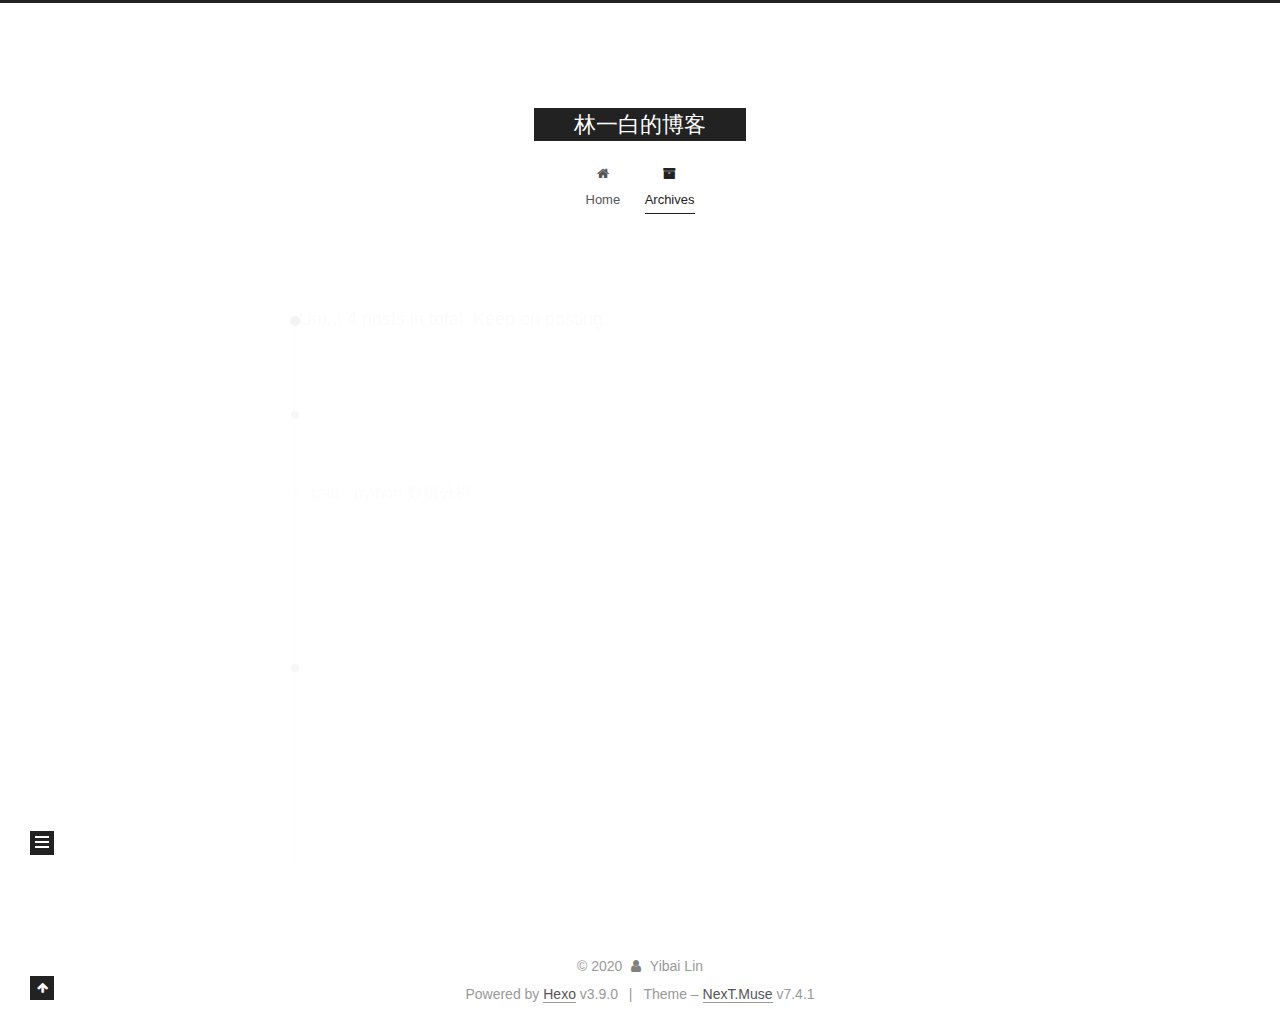
==== commit bea6386c: "Site updated: 2020-12-02 01:03:05" ====
--- a/archives/index.html
+++ b/archives/index.html
@@ -209,7 +209,7 @@
         
           
         
-        <span class="collection-header">Um..! 6 posts in total. Keep on posting.</span>
+        <span class="collection-header">Um..! 4 posts in total. Keep on posting.</span>
       </div>
       
 
@@ -293,35 +293,6 @@
 
       <div class="post-meta">
         <time itemprop="dateCreated"
-              datetime="2019-10-26T22:45:29+08:00"
-              content="2019-10-26">
-          10-26
-        </time>
-      </div>
-
-      <h2 class="post-title">
-        
-          <a class="post-title-link" href="/2019/10/26/批量转换CSV格式到xlsx格式/" itemprop="url">
-            <span itemprop="name">批量转换CSV格式到xlsx格式</span>
-          </a>
-        
-      </h2>
-
-    </header>
-  </article>
-
-
-
-  
-  
-
-  
-
-  <article itemscope itemtype="http://schema.org/Article">
-    <header class="post-header">
-
-      <div class="post-meta">
-        <time itemprop="dateCreated"
               datetime="2019-10-18T18:36:57+08:00"
               content="2019-10-18">
           10-18
@@ -361,35 +332,6 @@
         
           <a class="post-title-link" href="/2019/10/12/“一带一路”国际合作高峰论坛咨委会报告/" itemprop="url">
             <span itemprop="name">“一带一路”国际合作高峰论坛咨委会报告</span>
-          </a>
-        
-      </h2>
-
-    </header>
-  </article>
-
-
-
-  
-  
-
-  
-
-  <article itemscope itemtype="http://schema.org/Article">
-    <header class="post-header">
-
-      <div class="post-meta">
-        <time itemprop="dateCreated"
-              datetime="2019-10-12T00:00:12+08:00"
-              content="2019-10-12">
-          10-12
-        </time>
-      </div>
-
-      <h2 class="post-title">
-        
-          <a class="post-title-link" href="/2019/10/12/对“一带一路”的认识和思考/" itemprop="url">
-            <span itemprop="name">对“一带一路”的认识和思考</span>
           </a>
         
       </h2>
@@ -450,7 +392,7 @@
         
           <a href="/archives/">
         
-          <span class="site-state-item-count">6</span>
+          <span class="site-state-item-count">4</span>
           <span class="site-state-item-name">posts</span>
         </a>
       </div>
--- a/css/main.css
+++ b/css/main.css
@@ -1155,7 +1155,7 @@
 }
 .links-of-author a::before,
 .links-of-author span.exturl::before {
-  background: #34ffa1;
+  background: #98a863;
   border-radius: 50%;
   content: ' ';
   display: inline-block;
